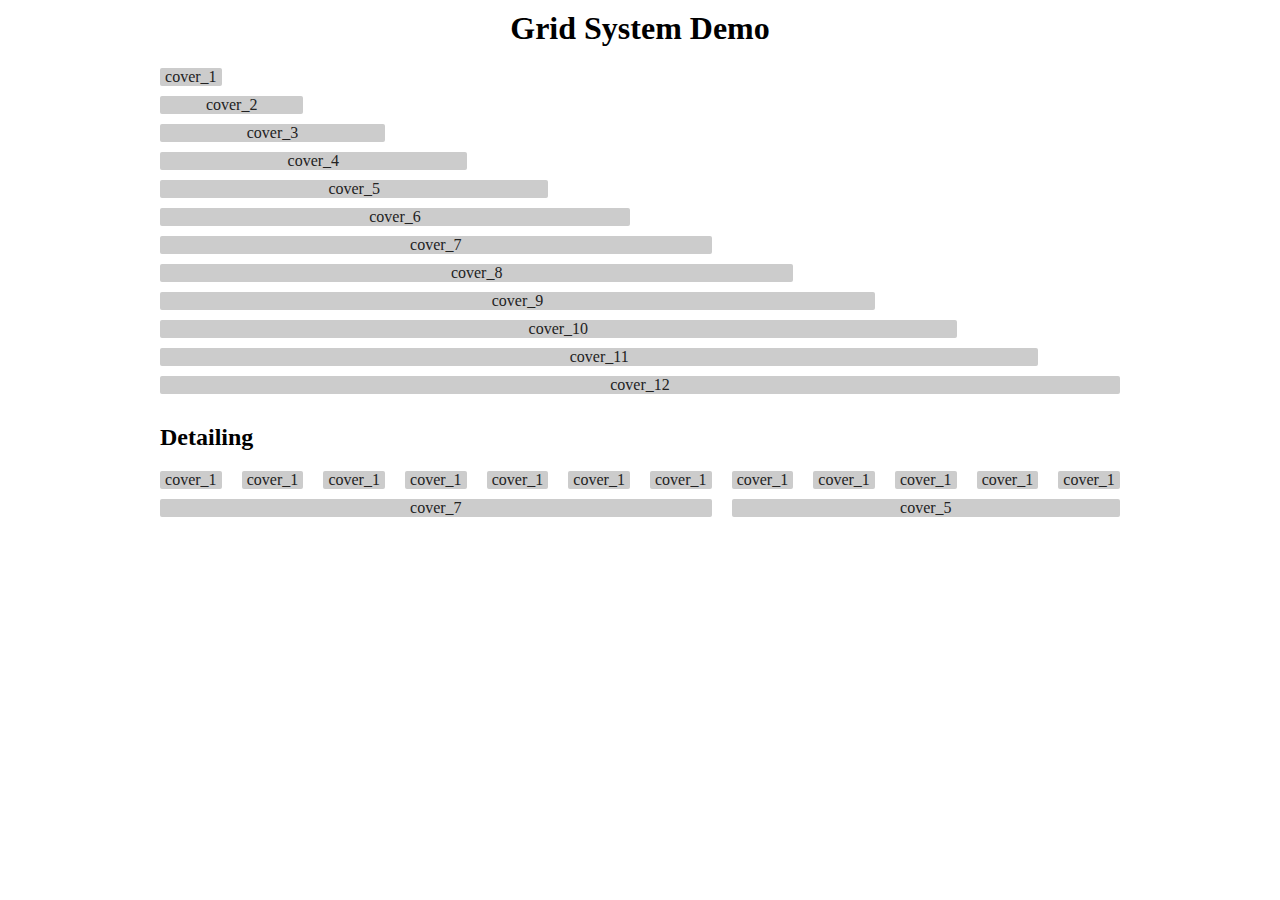
==== demo.html @ d53776f1 "Too Simple Grid System" ====
<html>
<head>
	<title>Grid system demo</title>
	<link href="toosimple.css" rel="stylesheet">
	<style>
		body{
			margin-top: 10px;
		}
		div.demo{
			background-color: #CCC;
			display: block;
			margin-bottom: 10px;
			text-align: center;
			color: #222;
			border-radius: 2px;
		}
		h1{
			text-align: center;
		}
	</style>
</head>
	<div class="container">
		<h1>Grid System Demo</h1>
		<div class="row">
			<div class="cover_1 demo">cover_1</div>
		</div>
		<div class="row">
			<div class="cover_2 demo">cover_2</div>
		</div>
		<div class="row">
			<div class="cover_3 demo">cover_3</div>
		</div>
		<div class="row">
			<div class="cover_4 demo">cover_4</div>
		</div>
		<div class="row">
			<div class="cover_5 demo">cover_5</div>
		</div>
		<div class="row">
			<div class="cover_6 demo">cover_6</div>
		</div>
		<div class="row">
			<div class="cover_7 demo">cover_7</div>
		</div>
		<div class="row">
			<div class="cover_8 demo">cover_8</div>
		</div>
		<div class="row">
			<div class="cover_9 demo">cover_9</div>
		</div>
		<div class="row">
			<div class="cover_10 demo">cover_10</div>
		</div>
		<div class="row">
			<div class="cover_11 demo">cover_11</div>
		</div>
		<div class="row">
			<div class="cover_12 demo">cover_12</div>
		</div>
		<h2>Detailing</h2>
		<div class="row">
			<div class="cover_1 demo">cover_1</div>
			<div class="cover_1 demo">cover_1</div>
			<div class="cover_1 demo">cover_1</div>
			<div class="cover_1 demo">cover_1</div>
			<div class="cover_1 demo">cover_1</div>
			<div class="cover_1 demo">cover_1</div>
			<div class="cover_1 demo">cover_1</div>
			<div class="cover_1 demo">cover_1</div>
			<div class="cover_1 demo">cover_1</div>
			<div class="cover_1 demo">cover_1</div>
			<div class="cover_1 demo">cover_1</div>
			<div class="cover_1 demo">cover_1</div>
		</div>
		<div class="row">
			<div class="cover_7 demo">cover_7</div>
			<div class="cover_5 demo">cover_5</div>	
		</div>	
	</div>
</html>
---- toosimple.css ----
/*
Too Simple Grid System
*/
.container {
  width: 960px;
  margin: 0px auto; }

.row {
  *zoom: 1;
  margin-left: -20px; }

.row:after, before {
  display: table;
  content: " "; }

.row:after {
  clear: both; }

[class*="cover_"] {
  float: left;
  margin-left: 20px; }

.cover_1 {
  width: 61.66667px; }

.cover_2 {
  width: 143.33333px; }

.cover_3 {
  width: 225px; }

.cover_4 {
  width: 306.66667px; }

.cover_5 {
  width: 388.33333px; }

.cover_6 {
  width: 470px; }

.cover_7 {
  width: 551.66667px; }

.cover_8 {
  width: 633.33333px; }

.cover_9 {
  width: 715px; }

.cover_10 {
  width: 796.66667px; }

.cover_11 {
  width: 878.33333px; }

.cover_12 {
  width: 960px; }
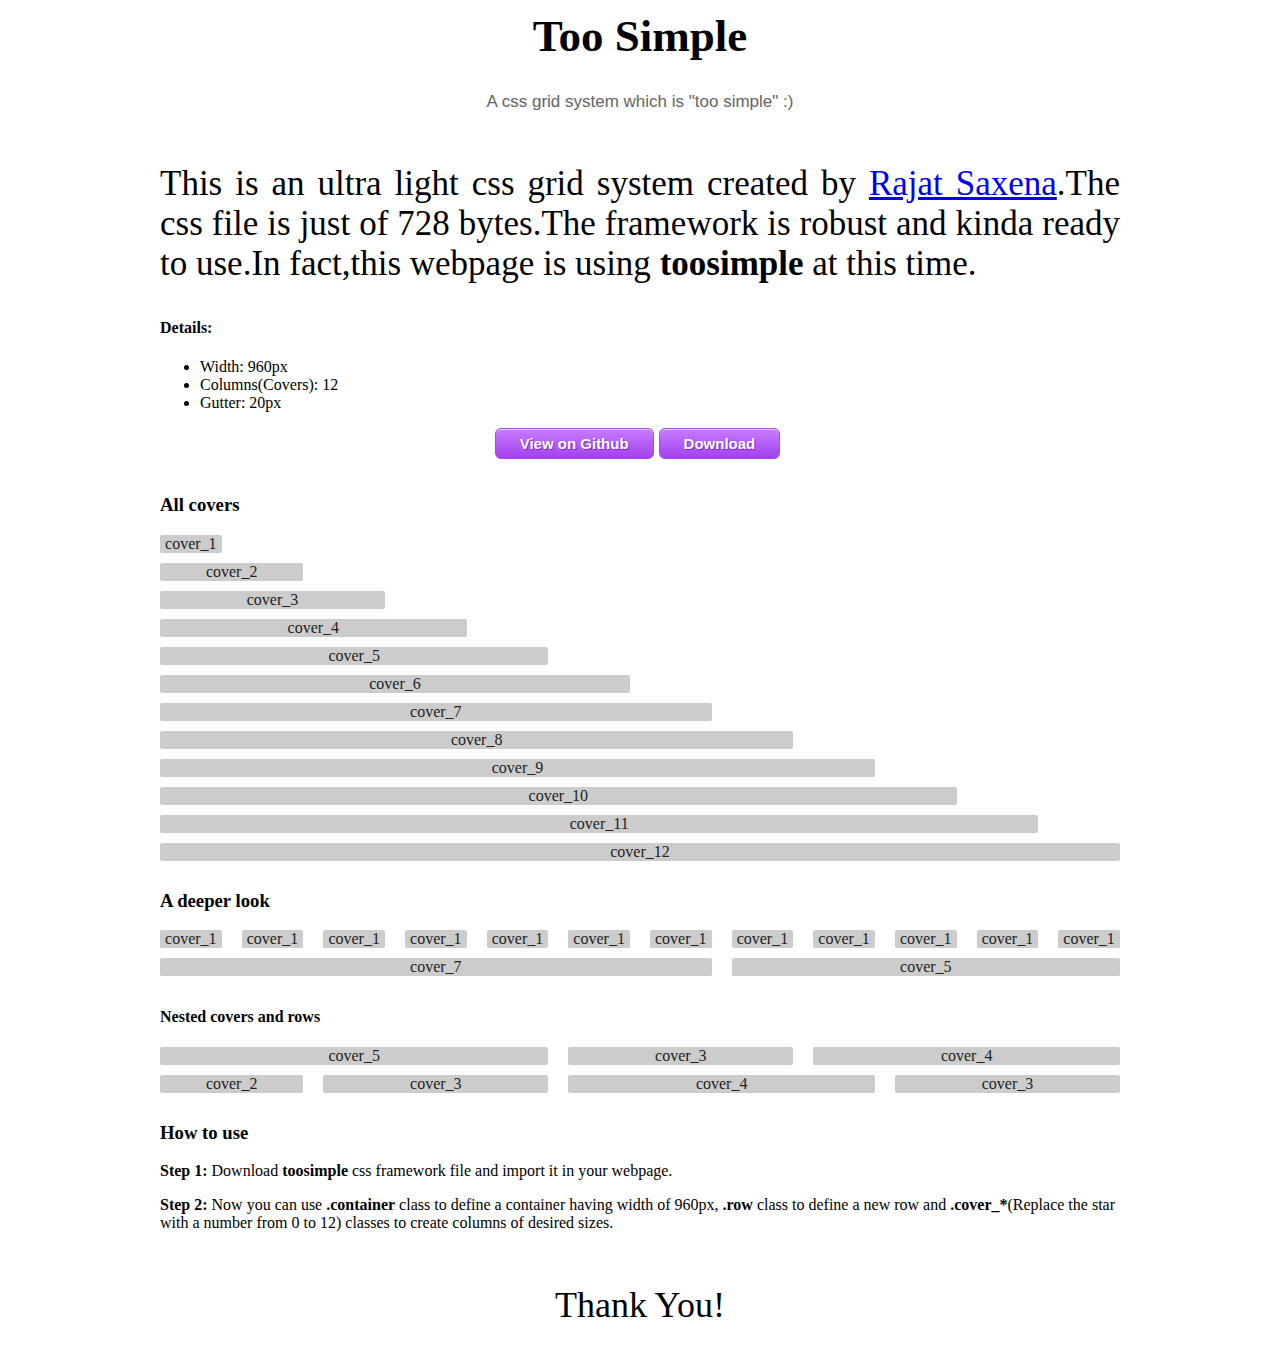
==== commit b8f8c8a5: "toosimple as a framework" ====
--- a/demo.html
+++ b/demo.html
@@ -1,6 +1,6 @@
 <html>
 <head>
-	<title>Grid system demo</title>
+	<title>Too Simple Grid System</title>
 	<link href="toosimple.css" rel="stylesheet">
 	<style>
 		body{
@@ -16,11 +16,80 @@
 		}
 		h1{
 			text-align: center;
+			font-size: 45px;
+		}
+		p#punch{
+			text-align: center;
+			margin-top: 5px;
+			font-size: 17px;
+			color: #646464;
+			font-family: 'Georgia',Arial,sans;
+		}
+		p#intro{
+			font-size: 35px;
+			text-align: justify;
+		}
+		p#thanks{
+			text-align: center;
+			font-size: 36px;
+		}
+		.tsbutton {
+			-moz-box-shadow:inset 0px 1px 0px 0px #e6cafc;
+			-webkit-box-shadow:inset 0px 1px 0px 0px #e6cafc;
+			box-shadow:inset 0px 1px 0px 0px #e6cafc;
+			background:-webkit-gradient( linear, left top, left bottom, color-stop(0.05, #c579ff), color-stop(1, #a341ee) );
+			background:-moz-linear-gradient( center top, #c579ff 5%, #a341ee 100% );
+			filter:progid:DXImageTransform.Microsoft.gradient(startColorstr='#c579ff', endColorstr='#a341ee');
+			background-color:#c579ff;
+			-moz-border-radius:6px;
+			-webkit-border-radius:6px;
+			border-radius:6px;
+			border:1px solid #a946f5;
+			display:inline-block;
+			color:#ffffff;
+			font-family:arial;
+			font-size:15px;
+			font-weight:bold;
+			padding:6px 24px;
+			text-decoration:none;
+			text-shadow:1px 1px 0px #8628ce;
+		}.tsbutton:hover {
+			background:-webkit-gradient( linear, left top, left bottom, color-stop(0.05, #a341ee), color-stop(1, #c579ff) );
+			background:-moz-linear-gradient( center top, #a341ee 5%, #c579ff 100% );
+			filter:progid:DXImageTransform.Microsoft.gradient(startColorstr='#a341ee', endColorstr='#c579ff');
+			background-color:#a341ee;
+		}.tsbutton:active {
+			position:relative;
+			top:1px;
+		}
+		p#controls{
+			text-align: center;
+		}
+		p#controls a{
+			margin-right: 5px;
 		}
 	</style>
 </head>
 	<div class="container">
-		<h1>Grid System Demo</h1>
+		<h1>Too Simple</h1>
+		<p id="punch">A css grid system which is "too simple" :)</p>
+		<div class="row">
+			<div class="cover_12">
+				<p id="intro">This is an ultra light css grid system created by <a href="https://twitter.com/rajat1saxena">Rajat Saxena</a>.The css file is just of 728 bytes.The framework is robust and kinda ready to use.In fact,this webpage is using <strong>toosimple</strong> at this time.</p>
+				<h4>Details:</h4>
+				<ul>
+					<li>Width: 960px</li>
+					<li>Columns(Covers): 12</li>
+					<li>Gutter: 20px</li>
+				</ul>
+				<p id="controls"><a href="https://github.com/raynesax/toosimple" class="tsbutton">View on Github</a><a href="https://github.com/raynesax/toosimple/downloads" class="tsbutton">Download</a></p>
+			</div>
+		</div>
+		<div class="row">
+			<div class="cover_12">
+				<h3>All covers</h3>
+			</div>
+		</div>
 		<div class="row">
 			<div class="cover_1 demo">cover_1</div>
 		</div>
@@ -57,7 +126,7 @@
 		<div class="row">
 			<div class="cover_12 demo">cover_12</div>
 		</div>
-		<h2>Detailing</h2>
+		<h3>A deeper look</h3>
 		<div class="row">
 			<div class="cover_1 demo">cover_1</div>
 			<div class="cover_1 demo">cover_1</div>
@@ -75,6 +144,42 @@
 		<div class="row">
 			<div class="cover_7 demo">cover_7</div>
 			<div class="cover_5 demo">cover_5</div>	
-		</div>	
+		</div>
+		<div class="row">
+			<div class="cover_12">
+				<h4>Nested covers and rows</h4>
+			</div>
+			<div class="cover_5">
+				<div class="row">
+					<div class="cover_5 demo">cover_5</div>
+				</div>
+				<div class="row">
+					<div class="cover_2 demo">cover_2</div>
+					<div class="cover_3 demo">cover_3</div>
+				</div>
+			</div>
+			<div class="cover_7">
+				<div class="row">
+					<div class="cover_3 demo">cover_3</div>
+					<div class="cover_4 demo">cover_4</div>
+				</div>
+				<div class="row">
+					<div class="cover_4 demo">cover_4</div>
+					<div class="cover_3 demo">cover_3</div>
+				</div>
+			</div>
+		</div>
+		<div class="row">
+			<div class="cover_12">
+				<h3>How to use</h3>
+				<p><strong>Step 1:</strong> Download <strong>toosimple</strong> css framework file and import it in your webpage.</p>
+				<p><strong>Step 2:</strong> Now you can use <strong>.container</strong> class to define a container having width of 960px, <strong>.row</strong> class to define a new row and <strong>.cover_*</strong>(Replace the star with a number from 0 to 12) classes to create columns of desired sizes.</p>
+			</div>
+		</div>
+		<div class="row">
+			<div class="cover_12">
+				<p id="thanks">Thank You!</p>
+			</div>
+		</div>
 	</div>
 </html>--- a/toosimple.css
+++ b/toosimple.css
@@ -1,5 +1,6 @@
 /*
-Too Simple Grid System
+Too Simple Grid System 
+By Rajat Saxena(rajat.saxena.work@gmail.com)
 */
 .container {
   width: 960px;
